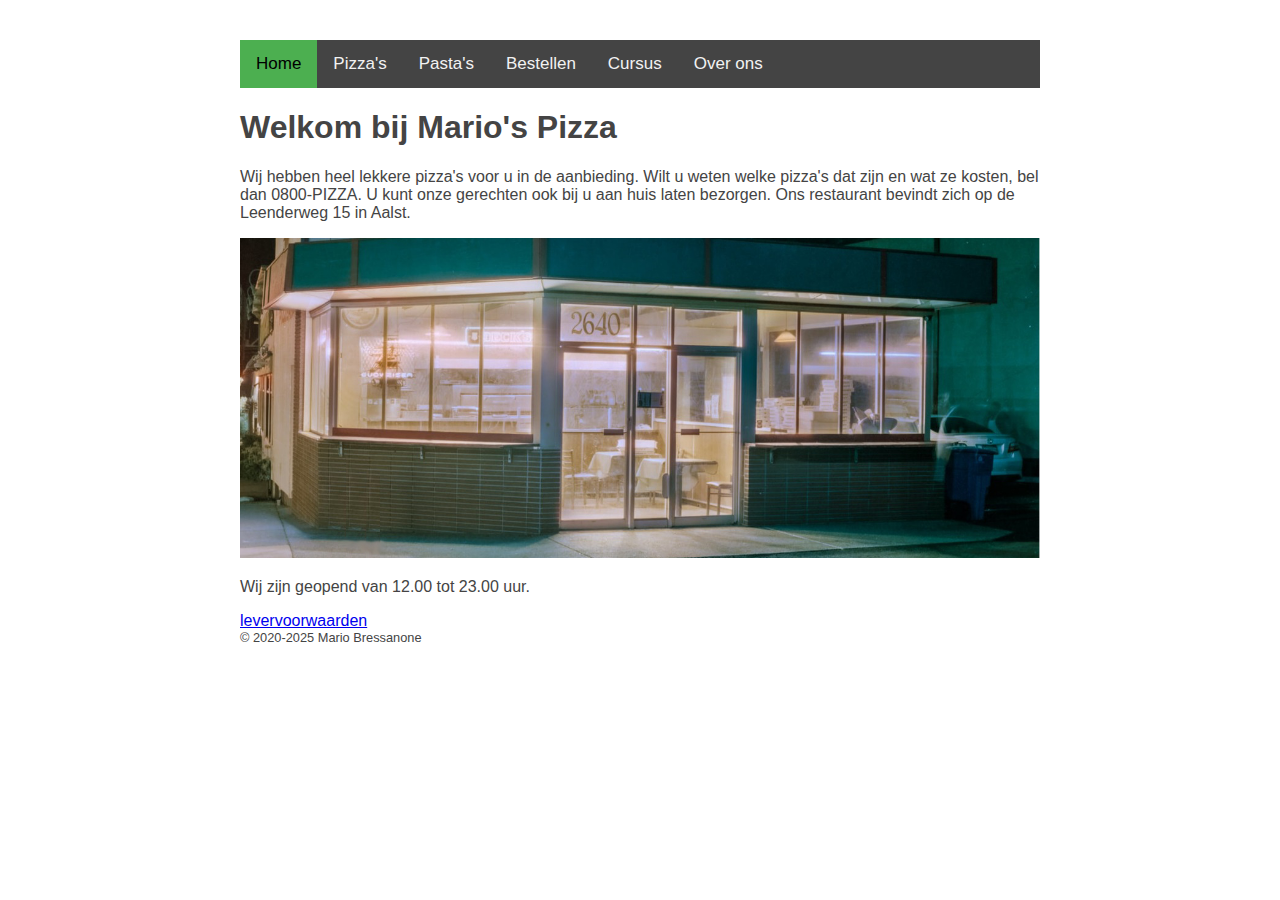
==== index.html @ 4974c579 "before Alex" ====
<!DOCTYPE html>
<html lang="nl">

<head>
  <meta charset="UTF-8">
  <meta name="viewport" content="width=device-width, initial-scale=1.0">
  <title>Document</title>
  <link rel="stylesheet" href="css/menu.css" />
  <link rel="stylesheet" href="css/mario.css" />
  <meta name="Robots" content="All">
  <meta name="author" content="">
  <meta name="copyright" content="Mario Bressanone">
  <meta name="description"
    content="Onze chefs bereiden tradionele pizza's met dunne bodem en klassieke pastagerechten. Ook bezorging aan huis.">
  <meta name="keywords" content="pizza, pasta, cursus, workshop">

</head>

<body>
  <div class="topnav">
    <a class="active" href="index.html">Home</a>
    <a href="Pizzas.html">Pizza's</a>
    <a href="pastas.html">Pasta's</a>
    <a href="bestel.html">Bestellen</a>
    <a href="cursus.html">Cursus</a>
    <a href="overons.html">Over ons</a>
  </div>
  <h1>Welkom bij Mario's Pizza</h1>
  <p>Wij hebben heel lekkere pizza's voor u in de aanbieding. Wilt u weten welke pizza's dat zijn en wat ze kosten, bel
    dan 0800-PIZZA. U kunt onze gerechten ook bij u aan huis laten bezorgen.
    Ons restaurant bevindt zich op de Leenderweg 15 in Aalst.
  </p>
  <img src="fotos/pizzeria.jpg" alt="Pizzaria" class="pizzaria"/>
  <p> Wij zijn geopend van 12.00 tot 23.00 uur.</p>
  <a href="alv.html" class="link">levervoorwaarden</a>
  <footer>&copy 2020-2025 Mario Bressanone</footer>
</body>

</html>
---- css/menu.css ----
/* Add a black background color to the top navigation */
.topnav {
  background-color: #444;
  overflow: hidden;
  margin-top: 40px;
}

/* Style the links inside the navigation bar */
.topnav a {
  float: left;
  color: #f2f2f2;
  text-align: center;
  padding: 14px 16px;
  text-decoration: none;
  font-size: 17px;
  
}

/* Change the color of links on hover */
.topnav a:hover {
  background-color: rgb(206,43,55);
  color: black;
}

/* Add a color to the active/current link */
.topnav a.active {
  background-color: #4CAF50;
  color: black;
}
---- css/mario.css ----
body{
    align-self: center;
    color: #444;
    font-family: Arial, Helvetica;
    max-width: 800px;
    margin-left: auto;
    margin-right: auto;
}
.pizzaria{
    width: 100%;
}
footer{
    font-size: 80%;
}
.link{
    right: auto;
}
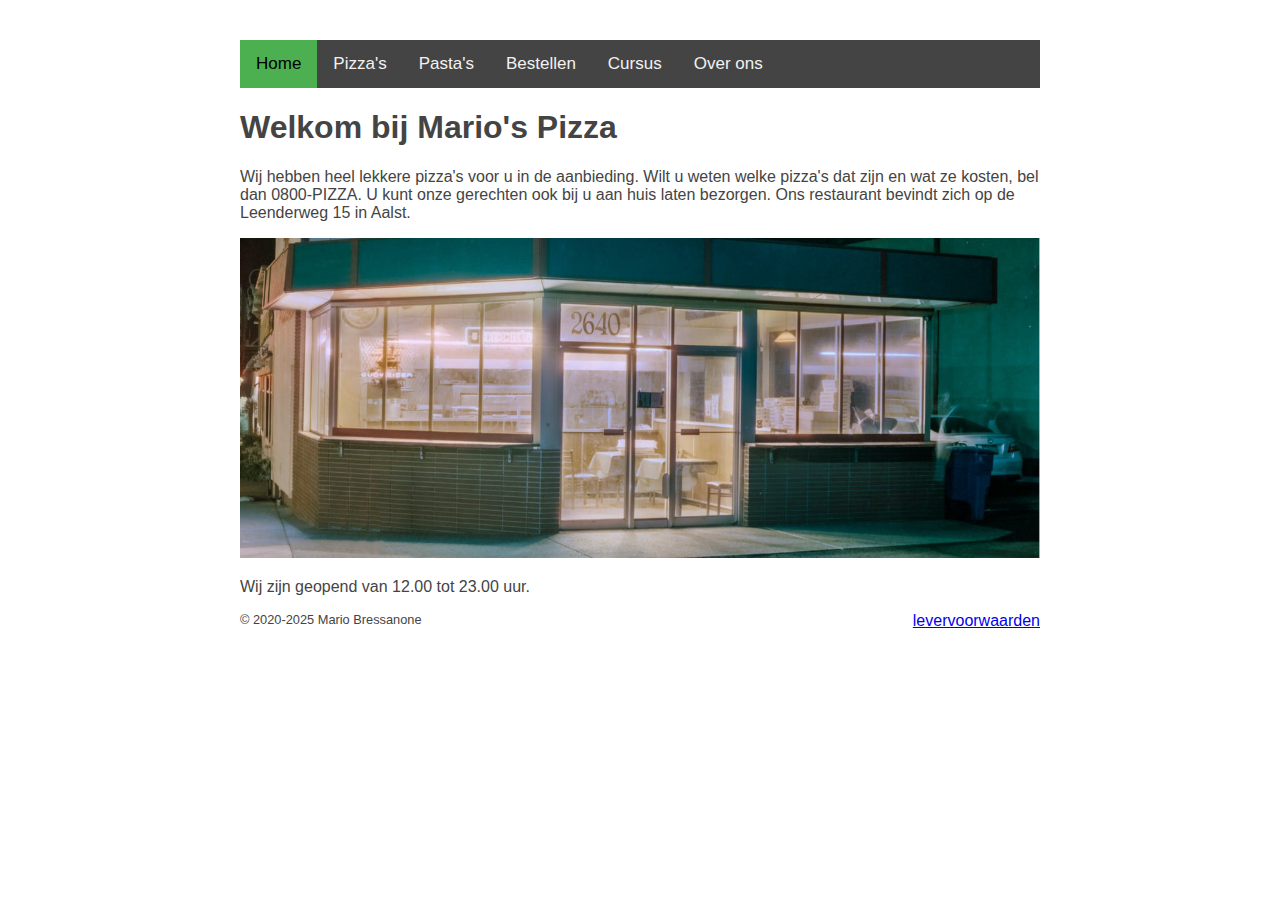
==== commit d3c8056e: "pizza pagina bijgewerkt" ====
--- a/index.html
+++ b/index.html
@@ -4,7 +4,8 @@
 <head>
   <meta charset="UTF-8">
   <meta name="viewport" content="width=device-width, initial-scale=1.0">
-  <title>Document</title>
+  <title>Mario's Pizza</title>
+  <link rel="icon" href="afb/favicon.ico">
   <link rel="stylesheet" href="css/menu.css" />
   <link rel="stylesheet" href="css/mario.css" />
   <meta name="Robots" content="All">
@@ -13,7 +14,6 @@
   <meta name="description"
     content="Onze chefs bereiden tradionele pizza's met dunne bodem en klassieke pastagerechten. Ook bezorging aan huis.">
   <meta name="keywords" content="pizza, pasta, cursus, workshop">
-
 </head>
 
 <body>
@@ -25,14 +25,15 @@
     <a href="cursus.html">Cursus</a>
     <a href="overons.html">Over ons</a>
   </div>
-  <h1>Welkom bij Mario's Pizza</h1>
-  <p>Wij hebben heel lekkere pizza's voor u in de aanbieding. Wilt u weten welke pizza's dat zijn en wat ze kosten, bel
+  <h1 class="content">Welkom bij Mario's Pizza</h1>
+  <p class="content"> Wij hebben heel lekkere pizza's voor u in de aanbieding. Wilt u weten welke pizza's dat zijn en
+    wat ze kosten, bel
     dan 0800-PIZZA. U kunt onze gerechten ook bij u aan huis laten bezorgen.
     Ons restaurant bevindt zich op de Leenderweg 15 in Aalst.
   </p>
-  <img src="fotos/pizzeria.jpg" alt="Pizzaria" class="pizzaria"/>
-  <p> Wij zijn geopend van 12.00 tot 23.00 uur.</p>
-  <a href="alv.html" class="link">levervoorwaarden</a>
+  <img src="fotos/pizzeria.jpg" alt="Pizzaria" class="pizzaria" class="content" />
+  <p class="content"> Wij zijn geopend van 12.00 tot 23.00 uur.</p>
+  <a href="alv.html" class="link" class="content">levervoorwaarden</a>
   <footer>&copy 2020-2025 Mario Bressanone</footer>
 </body>
 
--- a/css/menu.css
+++ b/css/menu.css
@@ -26,4 +26,11 @@
 .topnav a.active {
   background-color: #4CAF50;
   color: black;
+}
+@media screen and (max-width: 800px)  { 
+  .topnav {
+    margin-top: -10px;
+    margin-left: -10px;
+    margin-right: -10px;
+  }
 }--- a/css/mario.css
+++ b/css/mario.css
@@ -13,5 +13,53 @@
     font-size: 80%;
 }
 .link{
-    right: auto;
+    float: right;
+}
+@media screen and (max-width: 800px)  { 
+    body{margin-left: 10px;
+    margin-right: 10px;
+    }
+    .pizza{
+        width: 10%;
+    }
+    .margarita{
+        float: right;
+        font-size: 65%;
+    }
+    p{
+        font-size: 65%;
+    }
+    .napolitana{
+        float: right;
+        font-size: 65%;
+    }
+    .text{
+        float: right;
+        margin-right: 15%;
+        margin-top: -15%;
+    }
+}
+.pizza{
+    width: 20%;
+}
+.margarita{
+    float: right;
+    margin-right: 50%;
+}
+.text{
+    float: right;
+    margin-right: 6%;
+    margin-top: -15%;
+}
+.pizza2{
+    width: 20%;
+}
+.napolitana{
+    float: right;
+    margin-right: 50%;
+}
+.text2{
+    float: right;
+
+    margin-top: -15%;
 }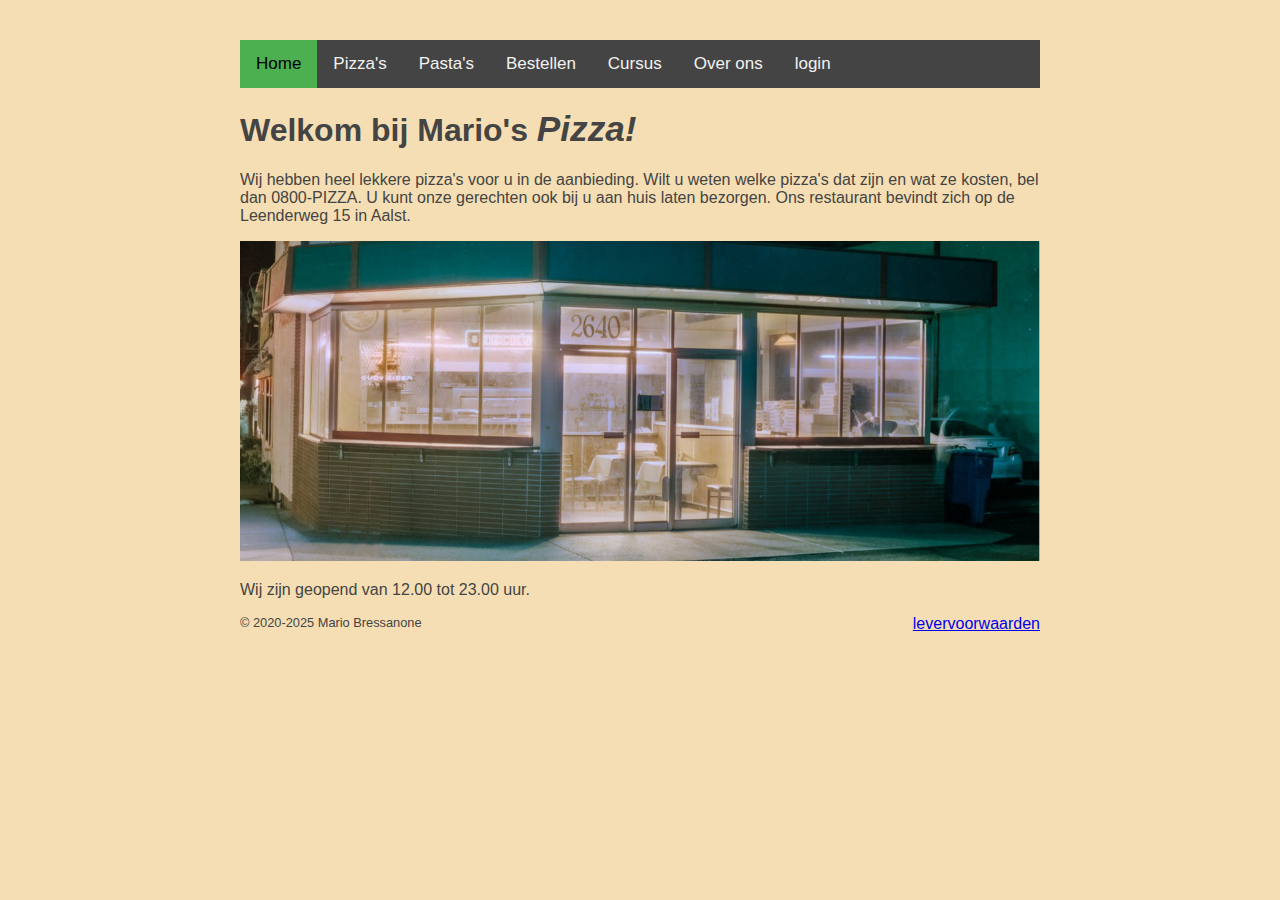
==== commit b19fa765: "login pagina af" ====
--- a/index.html
+++ b/index.html
@@ -24,8 +24,9 @@
     <a href="bestel.html">Bestellen</a>
     <a href="cursus.html">Cursus</a>
     <a href="overons.html">Over ons</a>
+    <a href="login.html">login</a>
   </div>
-  <h1 class="content">Welkom bij Mario's Pizza</h1>
+  <h1 class="content">Welkom bij Mario's <span style="font-style: italic;font-size: 110%;" >Pizza!</span> </h1>
   <p class="content"> Wij hebben heel lekkere pizza's voor u in de aanbieding. Wilt u weten welke pizza's dat zijn en
     wat ze kosten, bel
     dan 0800-PIZZA. U kunt onze gerechten ook bij u aan huis laten bezorgen.
--- a/css/mario.css
+++ b/css/mario.css
@@ -1,3 +1,8 @@
+html {
+    overflow-y: scroll;
+    background-color: wheat;
+  }
+
 body{
     align-self: center;
     color: #444;
@@ -6,6 +11,14 @@
     margin-left: auto;
     margin-right: auto;
 }
+.grid-container {
+    display: grid;
+    grid-template-columns: auto auto auto auto auto;
+  }
+.grid-item {
+text-align: left;
+}
+
 .pizzaria{
     width: 100%;
 }
@@ -15,51 +28,47 @@
 .link{
     float: right;
 }
+.cursus{
+    width: 60%;
+    height: auto;
+    float: left;
+    margin-right: 10px;
+}
+.overons{
+    width: 200px;
+}
+.pizza{
+width: 15%;
+}
+.pizzakoeriers{
+    display: block;
+    width: 60%;
+    margin-left: auto;
+    margin-right: auto;
+}
+input{
+    margin: 1px;
+}
+
+
 @media screen and (max-width: 800px)  { 
     body{margin-left: 10px;
     margin-right: 10px;
     }
-    .pizza{
-        width: 10%;
+    img{
+        width: 100%;
+
     }
-    .margarita{
-        float: right;
-        font-size: 65%;
+    .cursus{
+        width: 100%;
+    }
+    h4{
+        font-size: 80%;
     }
     p{
-        font-size: 65%;
+        font-size: 90%;
     }
-    .napolitana{
-        float: right;
-        font-size: 65%;
-    }
-    .text{
-        float: right;
-        margin-right: 15%;
-        margin-top: -15%;
+    input{
+        width: 99%;
     }
 }
-.pizza{
-    width: 20%;
-}
-.margarita{
-    float: right;
-    margin-right: 50%;
-}
-.text{
-    float: right;
-    margin-right: 6%;
-    margin-top: -15%;
-}
-.pizza2{
-    width: 20%;
-}
-.napolitana{
-    float: right;
-    margin-right: 50%;
-}
-.text2{
-    float: right;
-
-    margin-top: -15%;
-}